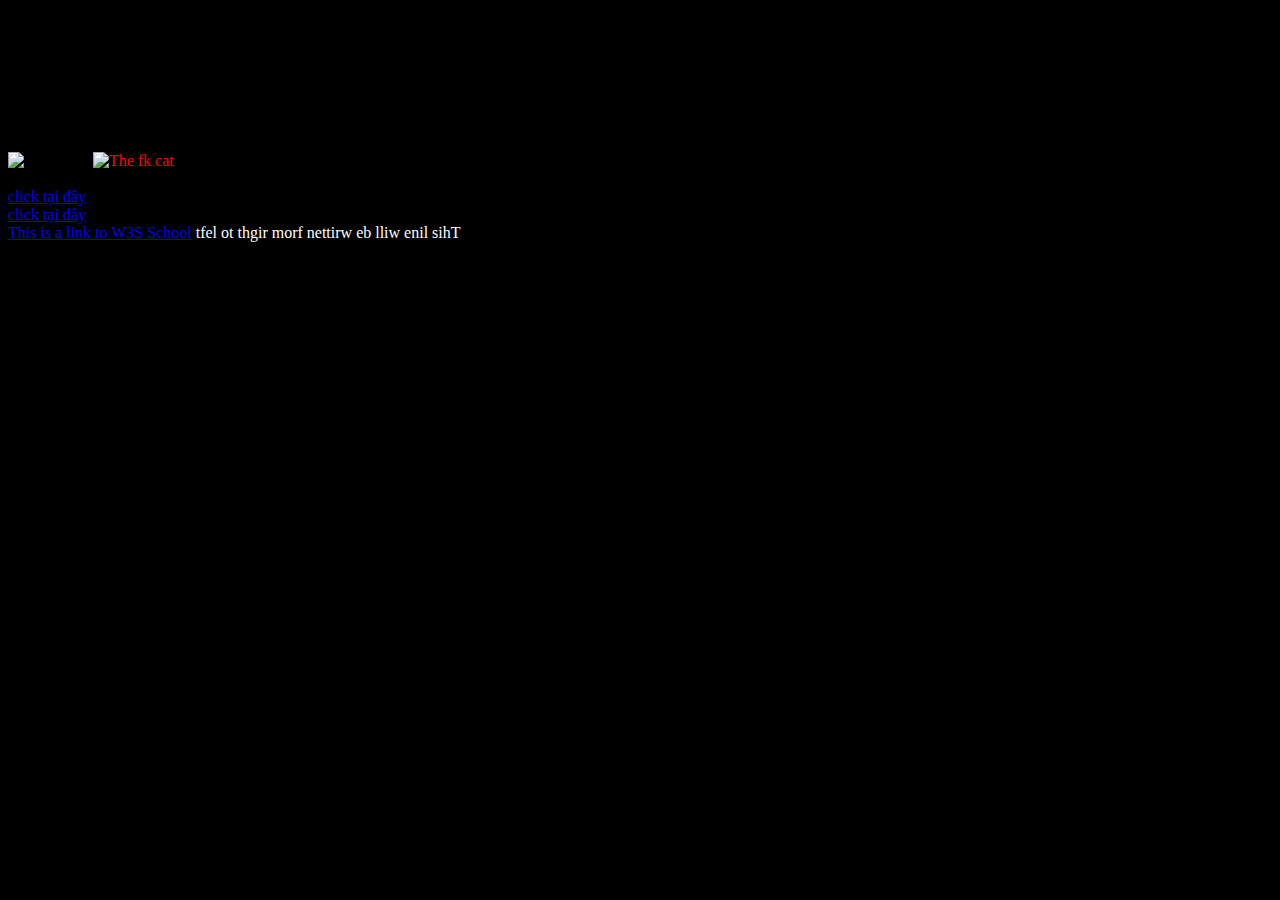
==== index.html @ 59b5e1f4 "Create index.html" ====
<!DOCTYPE html>
<html lang="en">
<head>
	<meta charset="UTF-8">
	<meta name="viewport" content="width=device-width, initial-scale=1.0">
	<title>Document</title>
</head>
<body bgcolor="black ">
		<h1 >The fk Cat</h1><br>
		<br>
		<br>
		<br>
		<img src="E:\2 hoc web\1\anhmeo.jpg" style="width: 50%;height: 200px;" alt= "The fk cat"> 
		<img src="D:\2 hoc web\1\anhmeo.jpg" style="color: red;"alt= "The fk cat"> 
	<font color="white">
		<br>	
		<br>	 
		 <a href="https://nimo.tv" target="_blank" title = "day la link toi nimo"> click tại đây</a>
		 <br>
		 <a href="https://google.com" target="_parent " title = "google.com"> click tại đây</a>
		 <br>
		 <a href="https://www.w3schools.com" target="_top" title="ngu lol">This is a link to W3S School</a>

	<bdo dir="rtl">This line will be written from right to left</bdo>
	</font>

</body>
</html>
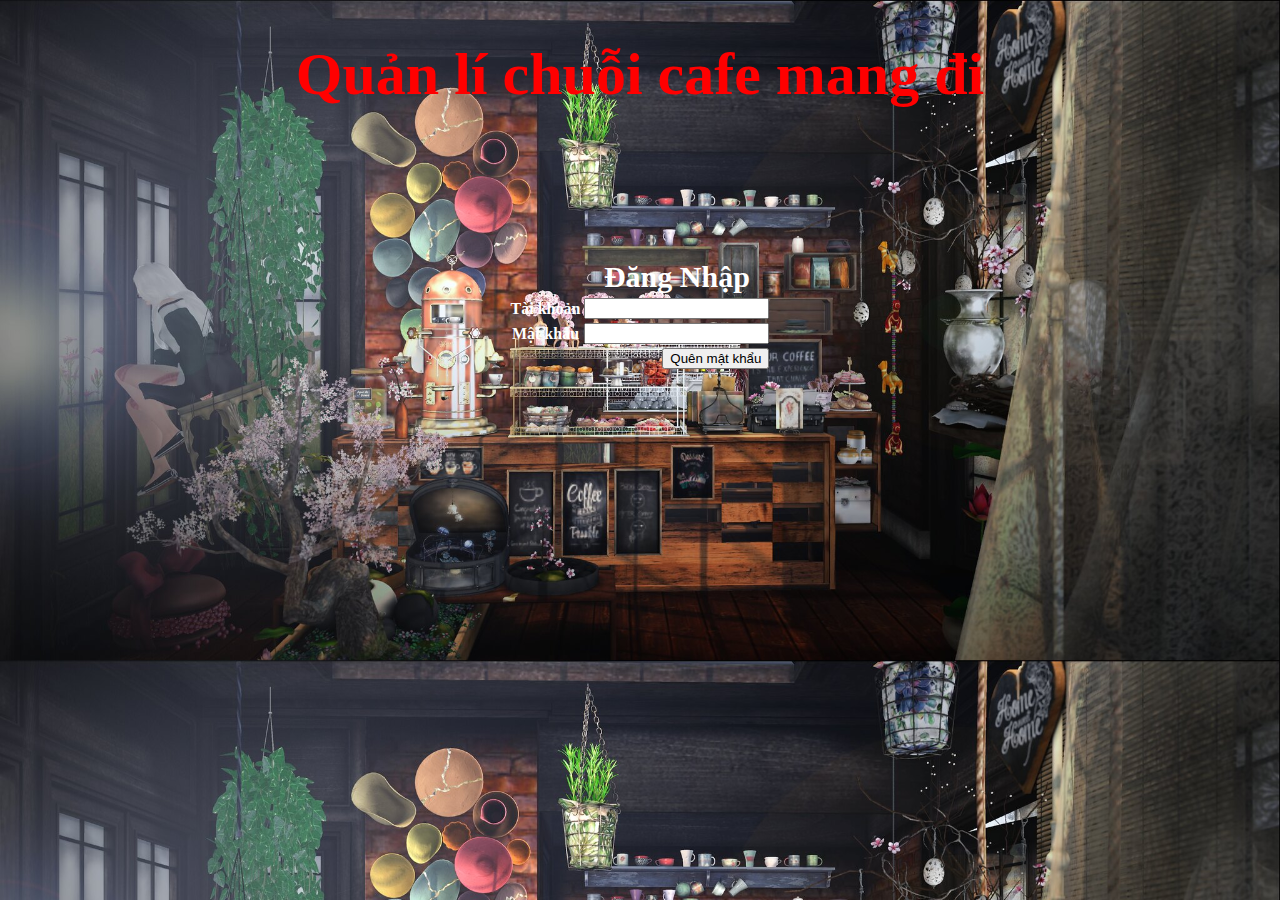
==== commit a0a30a65: "Update index.html" ====
--- a/index.html
+++ b/index.html
@@ -4,25 +4,54 @@
 	<meta charset="UTF-8">
 	<meta name="viewport" content="width=device-width, initial-scale=1.0">
 	<title>Document</title>
+	<link rel="stylesheet" href="center.css">
 </head>
-<body bgcolor="black ">
-		<h1 >The fk Cat</h1><br>
+
+<body style ="background-image: url('caffe.jpg'); color: white ; background-size: cover;">
+	
+		<h1 align="center" style="color: red; font-size: 60px;"> Quản lí chuỗi cafe mang đi</h1>
 		<br>
 		<br>
 		<br>
-		<img src="E:\2 hoc web\1\anhmeo.jpg" style="width: 50%;height: 200px;" alt= "The fk cat"> 
-		<img src="D:\2 hoc web\1\anhmeo.jpg" style="color: red;"alt= "The fk cat"> 
-	<font color="white">
-		<br>	
-		<br>	 
-		 <a href="https://nimo.tv" target="_blank" title = "day la link toi nimo"> click tại đây</a>
-		 <br>
-		 <a href="https://google.com" target="_parent " title = "google.com"> click tại đây</a>
-		 <br>
-		 <a href="https://www.w3schools.com" target="_top" title="ngu lol">This is a link to W3S School</a>
+		<br>
+		<br>
+		<br>
+		
+		<form action="">
+			<table class="center">
+				<tr>
+					<th>
+						
+					</th>
+					<th style="font-size: 30px">Đăng Nhập</th>
+				</tr>
+				<tr>
+					<th>
+						Tài khoản
+					</th>
+					<th>
+						<input type="text" name="id" >
+					</th>
+				</tr>
+				<tr>
+					<th>
+						Mật khẩu
+					</th>
+					<th>
+						<input type="password" name="pw">
+					</th>
+				</tr>
+				<tr>
+					<th>
+						
+					</th>
+					<th style="text-align: right;"><button>Quên mật khẩu</button></th>
+				</tr>
+			</table>
+		</form>
 
-	<bdo dir="rtl">This line will be written from right to left</bdo>
-	</font>
+
+
 
 </body>
 </html>
--- a/center.css
+++ b/center.css
@@ -0,0 +1,4 @@
+.center {
+  margin-left: auto;
+  margin-right: auto;
+}